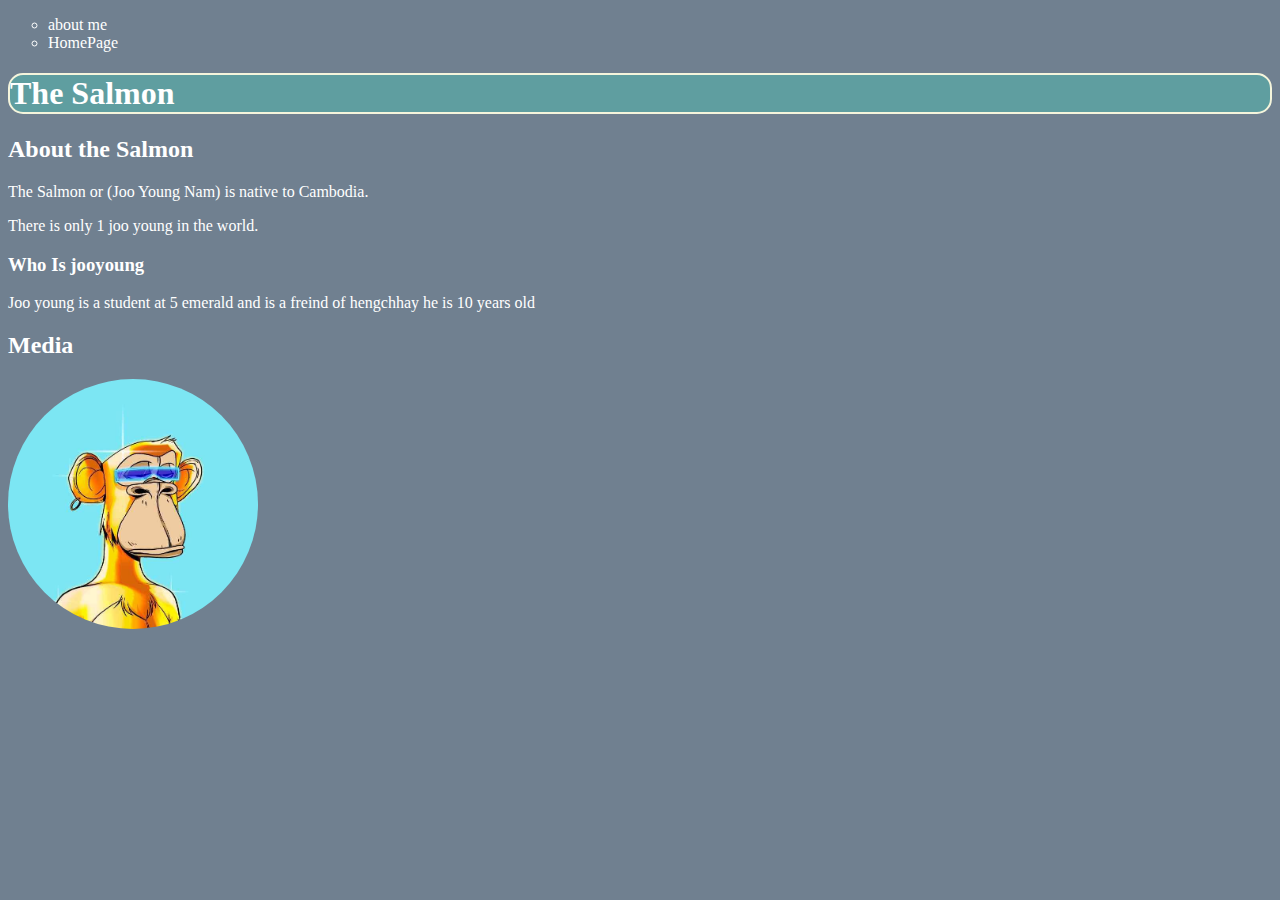
==== index.html @ 0c967707 "o" ====
<!DOCTYPE html>
<html lang="en">

<head>
    <meta charset="UTF-8">
    <meta http-equiv="X-UA-Compatible" content="IE=edge">
    <meta name="viewport" content="width=device-width, initial-scale=1.0">
    <title>Home Page</title>
    <link rel="shortcut icon" href="pic.png" type="image/x-icon">
    <link rel="stylesheet" href="style.css">


</head>

<body>


    <div>
        <ul>
            <li><a href="about.html">about me</a></li>
            <li><a href="Index.html">HomePage</a></li>
        </ul>
    </div>
    <div>
        <h1>The Salmon</h1>
        <h2>About the Salmon</h2>
        <p>The Salmon or (Joo Young Nam) is native to Cambodia.</p>
        <p>There is only 1 joo young in the world.</p>
       

        
        <h3>Who Is jooyoung</h3>
        <p>Joo young is a student at 5 emerald and is a freind of hengchhay he is 10 years old </p>
        
       
        <h2>Media</h2>
        <img src="nft 1.jpg" alt="Image Not Shown Please Get out">
       
    </div>

</body>

</html>
---- style.css ----
body {
    background-color:slategray}

h1 {
    color:white;
    font-family: cursive;
    border: 2px solid beige;
    background-color:cadetblue;
    border-radius: 15px;


}
h2 {
    color:white;
    
}

h3 {
    color:white;
}

p{
    color:white;
}

ul {
    background-color: slategray;
    list-style-type:circle
}


ul li {
    color:white;
} 
  
ol {
    background-color: slategray;
    list-style-type:georgian
}


ol li {
    color:white;
}


img {
    width: 250px;
    height: 250px;
    border-radius: 50%;

}

iframe {
    width: 250px;
    height: 250px;
}

a {
    text-decoration:none;
    color: white;
}


a:hover {
    font-size: larger;
}
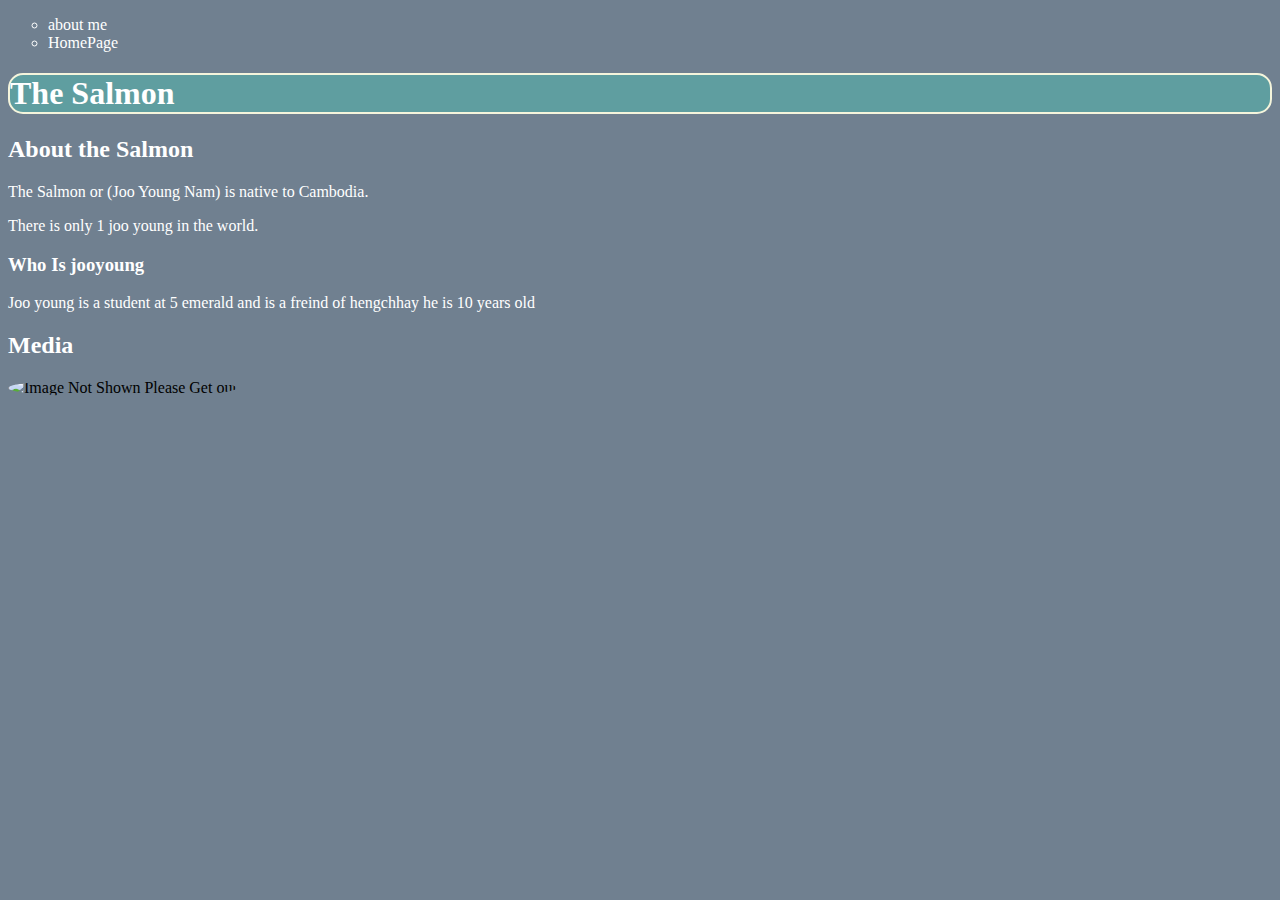
==== commit 1a5751fb: "Update index.html" ====
--- a/index.html
+++ b/index.html
@@ -34,10 +34,10 @@
         
        
         <h2>Media</h2>
-        <img src="nft 1.jpg" alt="Image Not Shown Please Get out">
+        <img src="salmon.jpg" alt="Image Not Shown Please Get out">
        
     </div>
 
 </body>
 
-</html>+</html>
